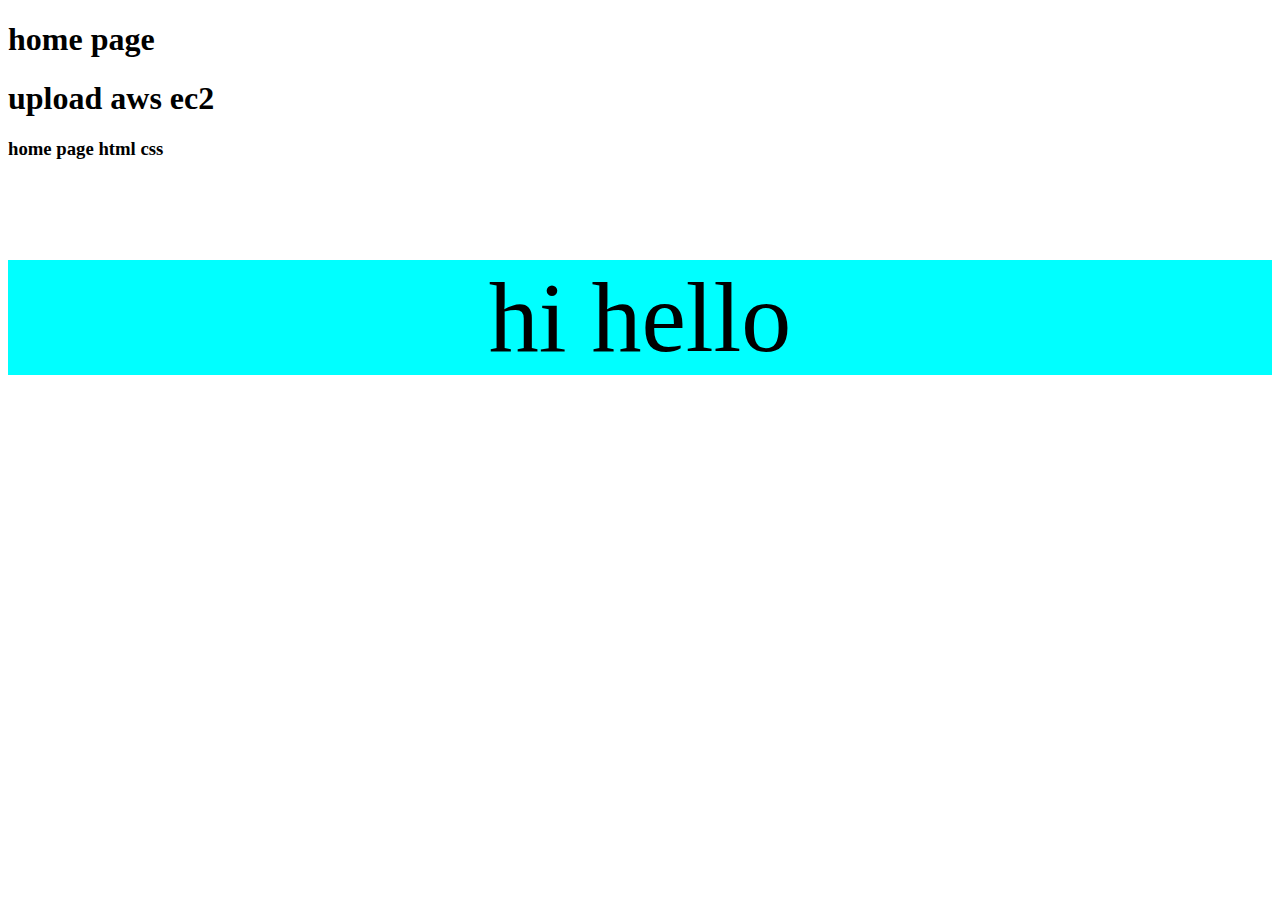
==== Homepage.html @ 4ef16c5f "homepage html css" ====
<!DOCTYPE html>
<html lang="en">
<head>
    <meta charset="UTF-8">
    <meta http-equiv="X-UA-Compatible" content="IE=edge">
    <meta name="viewport" content="width=device-width, initial-scale=1.0">
    <title>home pahe</title>
    <style>
        p{
            text-align: center;
            font-size: 100px;
            background-color: aqua;
        }
    </style>
</head>
<body>
    <h1>home page</h1>
    <h1>upload aws ec2 </h1>
    <h3>home page html css</h3>
    <p>hi hello</p>
</body>
</html>
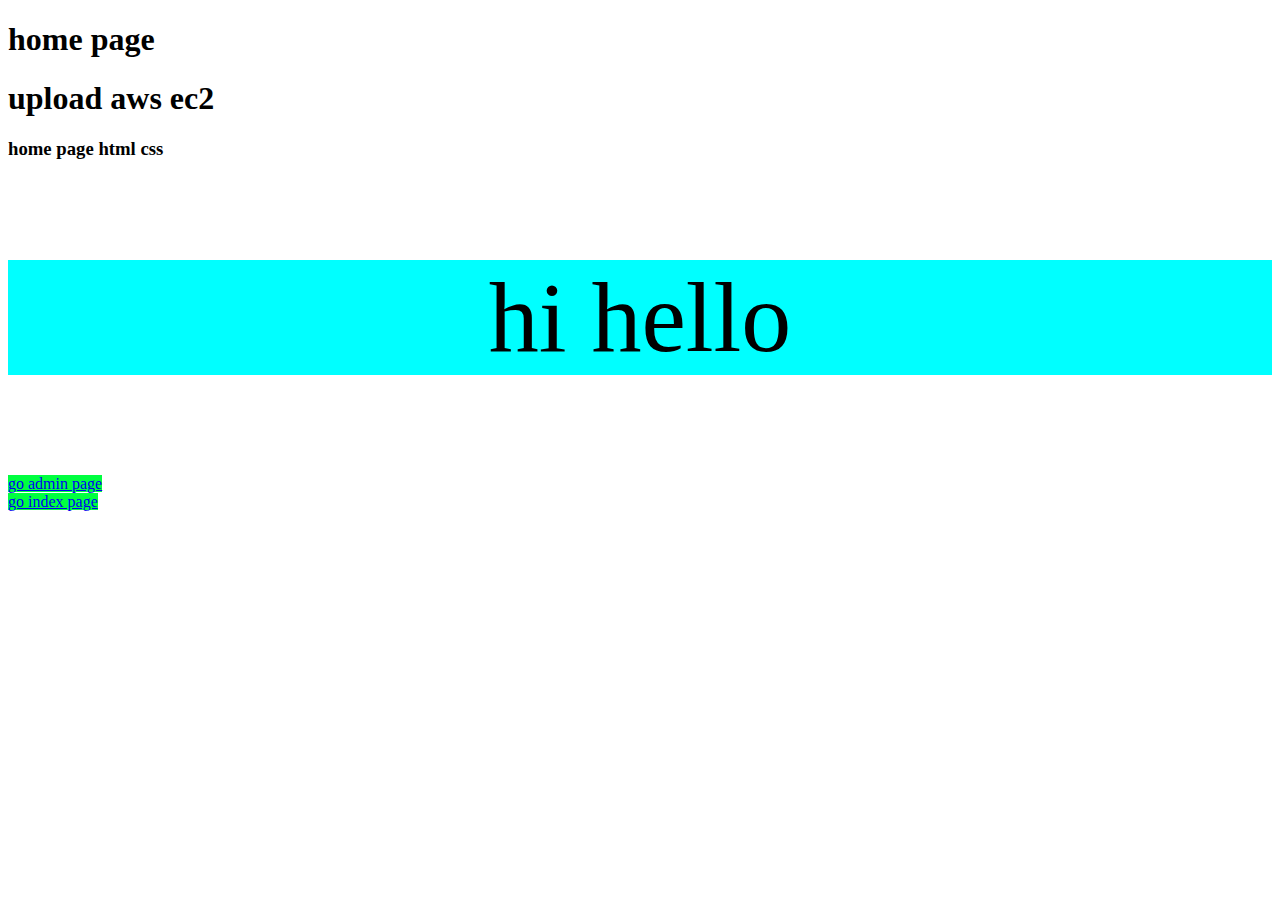
==== commit c5e8d898: "Add files via upload" ====
--- a/Homepage.html
+++ b/Homepage.html
@@ -18,5 +18,8 @@
     <h1>upload aws ec2 </h1>
     <h3>home page html css</h3>
     <p>hi hello</p>
+    <a style="background-color: rgb(0, 255, 64);" href="Adminpage.html">go admin page</a><br>
+    <a style="background-color: rgb(0, 255, 64);" href="index.html">go index page</a>
+
 </body>
 </html>